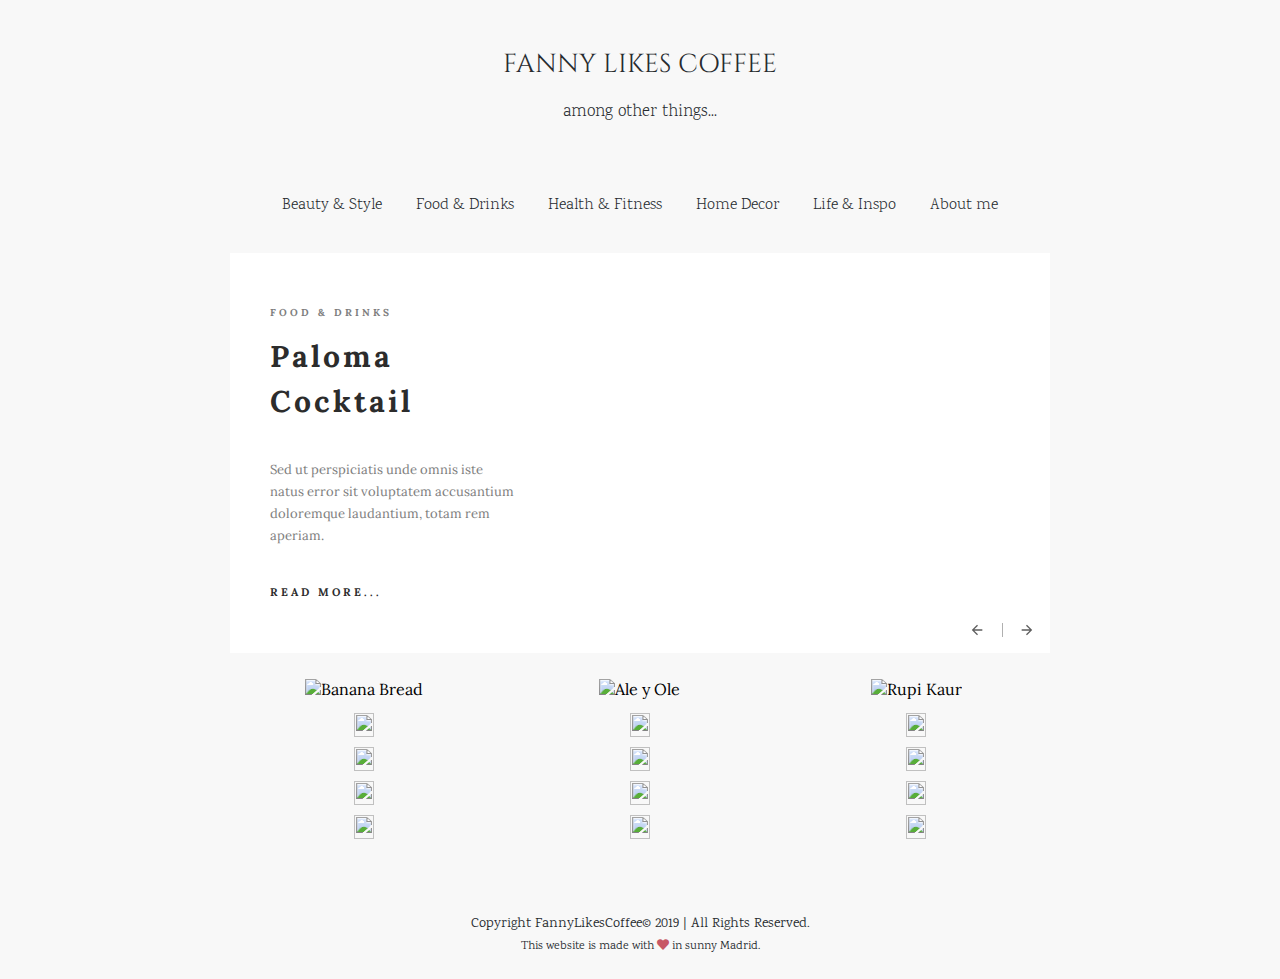
==== index.html @ d416ee3b "new github setup" ====
<!DOCTYPE html>
  <html lang="en">
    <head>
      <meta charset="UTF-8">
      <title>FANNY LIKES COFFEE</title>
      <!-- Stylesheet -->
      <link rel="stylesheet" href="css/style.css">
      <!-- Google Fonts -->
      <link href="https://fonts.googleapis.com/css?family=Cinzel|Karma:300,400|Lora:400,400i&display=swap" rel="stylesheet">
      <!-- Font Awesome -->
      <link rel="stylesheet" href="https://use.fontawesome.com/releases/v5.12.0/css/all.css">
      <!-- Favicon -->
      <link rel="shortcut icon" href="images/favicon.png" type="image/x-icon">
      <meta name="viewport" content="width=device-width, initial-scale=1">
    </head>

    <body>
      <div class="header">
        <h1><a href="index.html">FANNY LIKES COFFEE</a></h1>
        <h2>among other things...</h2>
      </div>

      <div class="navbar">
        <ul>
          <li><a href="categories/beauty-style.html">Beauty & Style</a></li>
          <li><a href="categories/food-drinks.html">Food & Drinks</a></li>
          <li><a href="categories/health-fitness.html">Health & Fitness</a></li>
          <li><a href="categories/home-decor.html">Home Decor</a></li>
          <li><a href="categories/life-inspo.html">Life & Inspo</a></li>
          <li><a href="about-me.html">About me</a></li>
        </ul>
      </div>

      <div class="carousel">
        <div class="carousel__nav">
          <span id="moveLeft" class="carousel__arrow">
            <svg class="carousel__icon" width="24" height="24" viewBox="0 0 24 24">
              <path d="M20,11V13H8L13.5,18.5L12.08,19.92L4.16,12L12.08,4.08L13.5,5.5L8,11H20Z"></path>
            </svg>
          </span>
          <span id="moveRight" class="carousel__arrow" >
            <svg class="carousel__icon"  width="24" height="24" viewBox="0 0 24 24">
              <path d="M4,11V13H16L10.5,18.5L11.92,19.92L19.84,12L11.92,4.08L10.5,5.5L16,11H4Z"></path>
            </svg>
          </span>
        </div>

        <div class="carousel-item carousel-item--1">
          <div class="carousel-item__image"></div>
          <div class="carousel-item__info">
            <div class="carousel-item__container">
              <h2 class="carousel-item__subtitle">Food & Drinks </h2>
              <h1 class="carousel-item__title">Paloma Cocktail</h1>
              <p class="carousel-item__description">Sed ut perspiciatis unde omnis iste natus error sit voluptatem accusantium doloremque laudantium, totam rem aperiam.</p>
              <a href="articles/article_11_PC.html" class="carousel-item__btn">Read More...</a>
            </div>
          </div>
        </div>

        <div class="carousel-item carousel-item--2">
          <div class="carousel-item__image"></div>
          <div class="carousel-item__info">
            <div class="carousel-item__container">
              <h2 class="carousel-item__subtitle">Food & Drinks </h2>
              <h1 class="carousel-item__title">Overnight Oats</h1>
              <p class="carousel-item__description">Clear Glass Window With Brown and White Wooden Frame iste natus error sit voluptatem accusantium doloremque laudantium.</p>
              <a href="articles/article_10_OO.html" class="carousel-item__btn">Read More...</a>
            </div>
          </div>
        </div>

        <div class="carousel-item carousel-item--3">
          <div class="carousel-item__image"></div>
          <div class="carousel-item__info">
            <div class="carousel-item__container">
              <h2 class="carousel-item__subtitle">Beauty & Style </h2>
              <h1 class="carousel-item__title">Ale y Ole</h1>
              <p class="carousel-item__description">Sed ut perspiciatis unde omnis iste natus error sit voluptatem accusantium doloremque laudantium, totam rem aperiam.</p>
              <a href="articles/article_14_AYO.html" class="carousel-item__btn">Read More...</a>
            </div>
          </div>
        </div>
      </div>


      <div class="cards">

        <!-- Article  -  -->
 <!--        <div class="card" id="card-">
          <div class="featured-image">
            <a href="articles/article__.html">
              <img src="">
            </a>
          </div>
          <div class="overlay">
            <span class="category-title">
              <a href="categories/.html/">Category</a>
            </span>
            <h2 class="entry-title">
              <a href="articles/article__.html">Title</a>
            </h2>
          </div>
        </div> -->


        <!-- Article 15 - The Best Banana Bread -->
        <div class="card" id="card-banana-bread">
          <div class="featured-image">
            <a href="articles/article_15_BB.html">
              <img src="https://res.cloudinary.com/fannylikescoffee/image/upload/v1581091167/article_14_1_square_p76kso.jpg" alt="Banana Bread">
            </a>
          </div>
          <div class="overlay">
            <span class="category-title">
              <a href="categories/food-drinks.html">Food & Drinks</a>
            </span>
            <h2 class="entry-title">
              <a href="articles/article_15_BB.html">The Best Banana Bread Recipe</a>
            </h2>
          </div>
        </div>

        <!-- Article 14 - Ale y Ole -->
        <div class="card" id="card-aleyole">
          <div class="featured-image">
            <a href="articles/article_14_AYO.html">
              <img src="https://res.cloudinary.com/fannylikescoffee/image/upload/v1581091166/article_12_1_square_m5jktp.jpg" alt="Ale y Ole">
            </a>
          </div>
          <div class="overlay">
            <span class="category-title">
              <a href="categories/beauty-style.html/">Beauty & Style</a>
            </span>
            <h2 class="entry-title">
              <a href="articles/article_14_AYO.html">Ale y Ole</a>
            </h2>
          </div>
        </div>

        <!-- Article 13 - Rupi Kaur -->
        <div class="card" id="card-rupikaur">
          <div class="featured-image">
            <a href="articles/article_13_RK.html">
              <img src="https://res.cloudinary.com/fannylikescoffee/image/upload/v1581091164/article_9_1_square_k3p8bo.jpg" alt="Rupi Kaur">
            </a>
          </div>
          <div class="overlay">
            <span class="category-title">
              <a href="categories/life-inspo.html/">Life & Inspo</a>
            </span>
            <h2 class="entry-title">
              <a href="articles/article_13_RK.html">Rupi Kaur</a>
            </h2>
          </div>
        </div>

        <!-- Article 12 - Apivita -->
        <div class="card" id="card-apivita">
          <div class="featured-image">
            <a href="articles/article_12_AV.html">
              <img src="https://res.cloudinary.com/fannylikescoffee/image/upload/v1581091167/article_15_1_square_uudepo.jpg">
            </a>
          </div>
          <div class="overlay">
            <span class="category-title">
              <a href="categories/beauty-style.html">Beauty & Style</a>
            </span>
            <h2 class="entry-title">
              <a href="articles/article_12_AV.html">Apivita</a>
            </h2>
          </div>
        </div>

        <!-- Article 11 - Paloma Cocktail -->
        <div class="card" id="card-paloma-cocktail">
          <div class="featured-image">
            <a href="articles/article_11_PC.html">
              <img src="https://res.cloudinary.com/fannylikescoffee/image/upload/v1581091165/article_11_1_square_uirbwn.jpg">
            </a>
          </div>
          <div class="overlay">
            <span class="category-title">
              <a href="categories/food-drinks.html/">Food & Drinks</a>
            </span>
            <h2 class="entry-title">
              <a href="articles/article_11_PC.html">Paloma Cocktail</a>
            </h2>
          </div>
        </div>

        <!-- Article 10 - Overnight Oats -->
        <div class="card" id="card-overnight-oats">
          <div class="featured-image">
            <a href="articles/article_10_OO.html">
              <img src="https://res.cloudinary.com/fannylikescoffee/image/upload/v1581091164/article_10_1_square_np8qg7.jpg">
            </a>
          </div>
          <div class="overlay">
            <span class="category-title">
              <a href="categories/food-drinks.html/">Food & Drinks</a>
            </span>
            <h2 class="entry-title">
              <a href="articles/article_10_OO.html">Overnight Oats</a>
            </h2>
          </div>
        </div>

        <!-- Article 09 - Jack Johnson -->
        <div class="card" id="card-jack-johnson">
          <div class="featured-image">
            <a href="articles/article_9_JJ.html">
              <img src="https://res.cloudinary.com/fannylikescoffee/image/upload/v1581091166/article_13_1_square_jksll8.jpg">
            </a>
          </div>
          <div class="overlay">
            <span class="category-title">
              <a href="categories/life-inspo.html/">Life & Inspo</a>
            </span>
            <h2 class="entry-title">
              <a href="articles/article_9_JJ.html">Jack Johnson</a>
            </h2>
          </div>
        </div>

        <!-- Article 08 - Symmetry Breakfast -->
        <div class="card" id="card-symmetry-breakfast">
          <div class="featured-image">
            <a href="articles/article_8_SS.html">
              <img src="https://res.cloudinary.com/fannylikescoffee/image/upload/v1581091163/article_8_1_square_vacmc2.png">
            </a>
          </div>
          <div class="overlay">
            <span class="category-title">
              <a href="categories/food-drinks.html/">Food & Drinks</a>
            </span>
            <h2 class="entry-title">
              <a href="articles/article_8_SS.html">Symmetry Breakfast</a>
            </h2>
          </div>
        </div>

        <!-- Article 07 - Breakfast at Tiffany’s -->
        <div class="card" id="card-breakfast-tiffanys">
          <div class="featured-image">
            <a href="articles/article_7_BT.html">
              <img src="https://res.cloudinary.com/fannylikescoffee/image/upload/v1581091162/article_7_1_square_z0yu9n.jpg">
            </a>
          </div>
          <div class="overlay">
            <span class="category-title">
              <a href="categories/life-inspo.html/">Life & Inspo</a>
            </span>
            <h2 class="entry-title">
              <a href="articles/article_7_BT.html">Breakfast at Tiffany’s</a>
            </h2>
          </div>
        </div>

        <!-- Article 06 - The ultimate Chocolate Cake recipe -->
        <div class="card" id="card-chocolate-cake">
          <div class="featured-image">
            <a href="articles/article_6_UC.html">
              <img src="https://res.cloudinary.com/fannylikescoffee/image/upload/v1581091162/article_6_1_square_xjjooy.jpg">
            </a>
          </div>
          <div class="overlay">
            <span class="category-title">
              <a href="categories/food-drinks.html/">Food & Drinks</a>
            </span>
            <h2 class="entry-title">
              <a href="articles/article_6_CC.html">The ultimate Chocolate Cake recipe</a>
            </h2>
          </div>
        </div>

        <!-- Article 05 - Cluse watches -->
        <div class="card" id="card-cluse-watch">
          <div class="featured-image">
            <a href="articles/article_5_CW.html">
              <img src="https://res.cloudinary.com/fannylikescoffee/image/upload/v1581091166/article_5_1_square_f24cqu.jpg">
            </a>
          </div>
          <div class="overlay">
            <span class="category-title">
              <a href="categories/beauty-style.html/">Beauty & Style</a>
            </span>
            <h2 class="entry-title">
              <a href="articles/article_5_CW.html">Cluse watches</a>
            </h2>
          </div>
        </div>


        <!-- Article 04 - H&M Home -->
        <div class="card" id="card-hm-home">
          <div class="featured-image">
            <a href="articles/article_4_HM.html">
              <img src="https://res.cloudinary.com/fannylikescoffee/image/upload/v1581091164/article_4_1_square_wdyxnf.jpg">
            </a>
          </div>
          <div class="overlay">
            <span class="category-title">
              <a href="categories/home-decor.html/">Home Decor</a>
            </span>
            <h2 class="entry-title">
              <a href="articles/article_4_HM.html">H&M Home</a>
            </h2>
          </div>
        </div>


        <!-- Article 03 - Coco & Eve hair mask -->
        <div class="card" id="card-coco-eve">
          <div class="featured-image">
            <a href="articles/article_3_CE.html">
              <img src="https://res.cloudinary.com/fannylikescoffee/image/upload/v1581091162/article_3_1_square_zd3vh6.jpg">
            </a>
          </div>
          <div class="overlay">
            <span class="category-title">
              <a href="categories/beauty-style.html/">Beauty & Style</a>
            </span>
            <h2 class="entry-title">
              <a href="articles/article_3_CE.html">Coco & Eve hair mask</a>
            </h2>
          </div>
        </div>


        <!-- Article 02 - This Works Sleep Range -->
        <div class="card" id="card-this-works">
          <div class="featured-image">
            <a href="articles/article_2_TW.html">
              <img src="https://res.cloudinary.com/fannylikescoffee/image/upload/v1581091162/article_2_1_square_fsgyw6.jpg">
            </a>
          </div>
          <div class="overlay">
            <span class="category-title">
              <a href="categories/life-inspo.html/">Life & Inspo</a>
            </span>
            <h2 class="entry-title">
              <a href="articles/article_2_TW.html">This Works Sleep Range</a>
            </h2>
          </div>
        </div>


        <!-- Article 01 - Marie Kondo -->
        <div class="card" id="card-">
          <div class="featured-image">
            <a href="articles/article_1_MK.html">
              <img src="https://res.cloudinary.com/fannylikescoffee/image/upload/v1581091161/article_1_1_square_kbwfm2.jpg">
            </a>
          </div>
          <div class="overlay">
            <span class="category-title">
              <a href="categories/life-inspo.html/">Life & Inspo</a>
            </span>
            <h2 class="entry-title">
              <a href="articles/article_1_MK.html">Marie Kondo</a>
            </h2>
          </div>
        </div>

      </div>

      <div class="footer">
        <div class="footer-copyright">
          <p>Copyright FannyLikesCoffee© 2019 | All Rights Reserved. </p>
          <span>This website is made with <i class="fas fa-heart"></i> in sunny Madrid.</span>
        </div>
      </div>

      <script src="https://code.jquery.com/jquery-3.3.1.slim.min.js"></script>
      <script src="js/_slider.js"></script>

    </body>
  </html>
---- css/style.css ----
/*Imports*/

@import url("components/_header.css");
@import url("components/_navbar.css");
@import url("components/_slider.css");
@import url("components/_cards.css");
@import url("components/_footer.css");
@import url("components/_article.css");
@import url("components/_about-me.css");

/*Fonts
font-family: 'Cinzel', serif;
font-family: 'Lora', serif;
font-family: 'Karma', serif;
*/

/*Main Style*/
body, html {
  margin: 0 auto;
  padding: 0;
  width: 80%;
  height: 100%;
  background-color: #F8F8F8;
  align-items: center;
  justify-content: center;
}

.navbar .active {
  color: #fe504f;
}


/*Media Queries*/
// Smallest device
@media (min-width: 100px) and (max-width: 575px) {
  .cards {
    grid-template-columns: 1fr;
  }
}

// Small devices (landscape phones, 576px and up)
@media (min-width: 576px) {
  .cards {
    grid-template-columns: 1fr;
  }
}

// Medium devices (tablets, 768px and up)
@media (min-width: 768px) {
  .cards {
    grid-template-columns: 1fr 1fr;
  }
}

// Large devices (desktops, 992px and up)
@media (min-width: 992px) {
  .cards {
    grid-template-columns: 1fr 1fr 1fr;
  }
}

// Extra large devices (large desktops, 1200px and up)
@media (min-width: 1200px) {
  .cards {
    grid-template-columns: 1fr 1fr 1fr 1fr;
  }
}
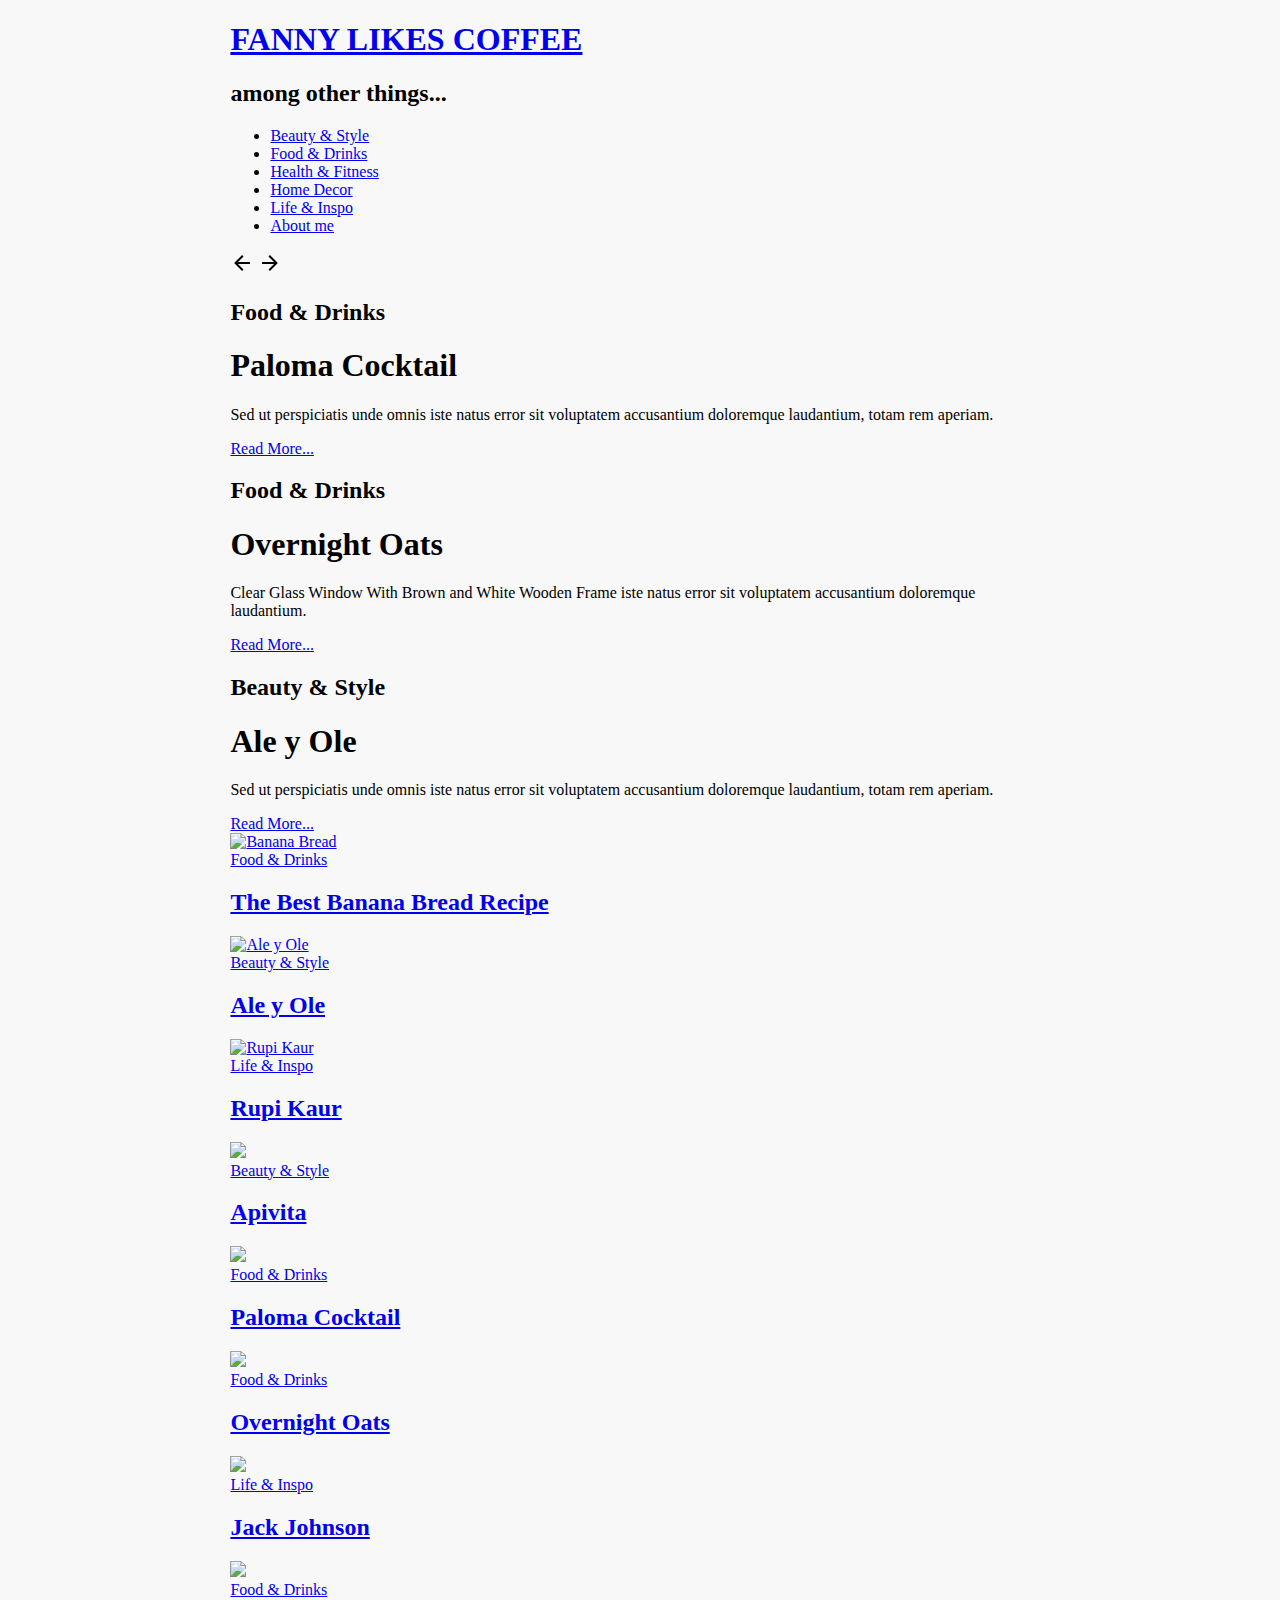
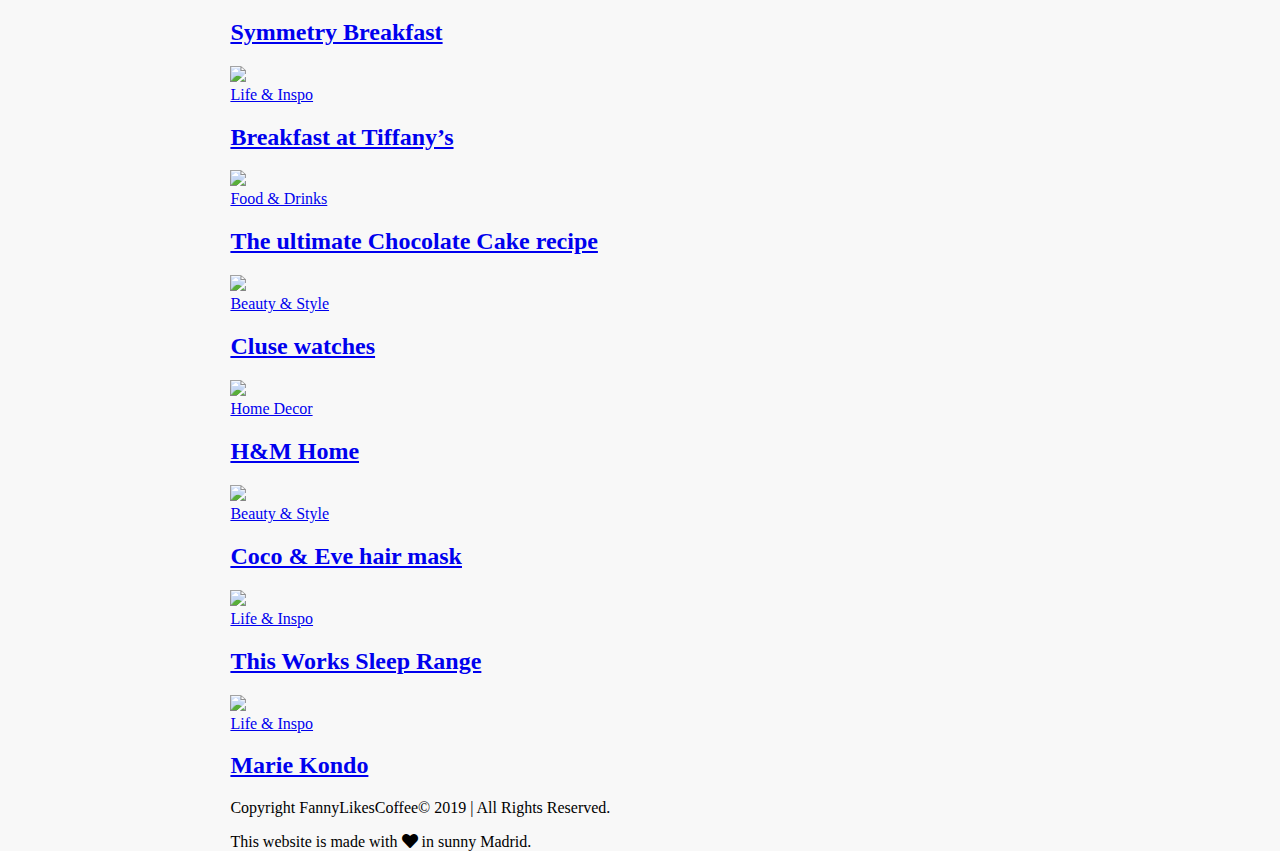
==== commit cbb1b8d6: "changed css stylesheet" ====
--- a/index.html
+++ b/index.html
@@ -4,7 +4,7 @@
       <meta charset="UTF-8">
       <title>FANNY LIKES COFFEE</title>
       <!-- Stylesheet -->
-      <link rel="stylesheet" href="css/style.css">
+      <link rel="stylesheet" href="style.css">
       <!-- Google Fonts -->
       <link href="https://fonts.googleapis.com/css?family=Cinzel|Karma:300,400|Lora:400,400i&display=swap" rel="stylesheet">
       <!-- Font Awesome -->
--- a/style.css
+++ b/style.css
@@ -0,0 +1,72 @@
+/*Imports*/
+
+@import url("components/_header.css");
+@import url("components/_navbar.css");
+@import url("components/_slider.css");
+@import url("components/_cards.css");
+@import url("components/_footer.css");
+@import url("components/_article.css");
+@import url("components/_about-me.css");
+
+/*Fonts
+font-family: 'Cinzel', serif;
+font-family: 'Lora', serif;
+font-family: 'Karma', serif;
+*/
+
+/*Main Style*/
+body, html {
+  margin: 0 auto;
+  padding: 0;
+  width: 80%;
+  height: 100%;
+  background-color: #F8F8F8;
+  align-items: center;
+  justify-content: center;
+}
+
+.navbar .active {
+  color: #fe504f;
+}
+
+
+/*Media Queries*/
+// Smallest device
+@media (min-width: 100px) and (max-width: 575px) {
+  .cards {
+    grid-template-columns: 1fr;
+  }
+}
+
+// Small devices (landscape phones, 576px and up)
+@media (min-width: 576px) {
+  .cards {
+    grid-template-columns: 1fr;
+  }
+}
+
+// Medium devices (tablets, 768px and up)
+@media (min-width: 768px) {
+  .cards {
+    grid-template-columns: 1fr 1fr;
+  }
+}
+
+// Large devices (desktops, 992px and up)
+@media (min-width: 992px) {
+  .cards {
+    grid-template-columns: 1fr 1fr 1fr;
+  }
+}
+
+// Extra large devices (large desktops, 1200px and up)
+@media (min-width: 1200px) {
+  .cards {
+    grid-template-columns: 1fr 1fr 1fr 1fr;
+  }
+}
+
+
+
+
+
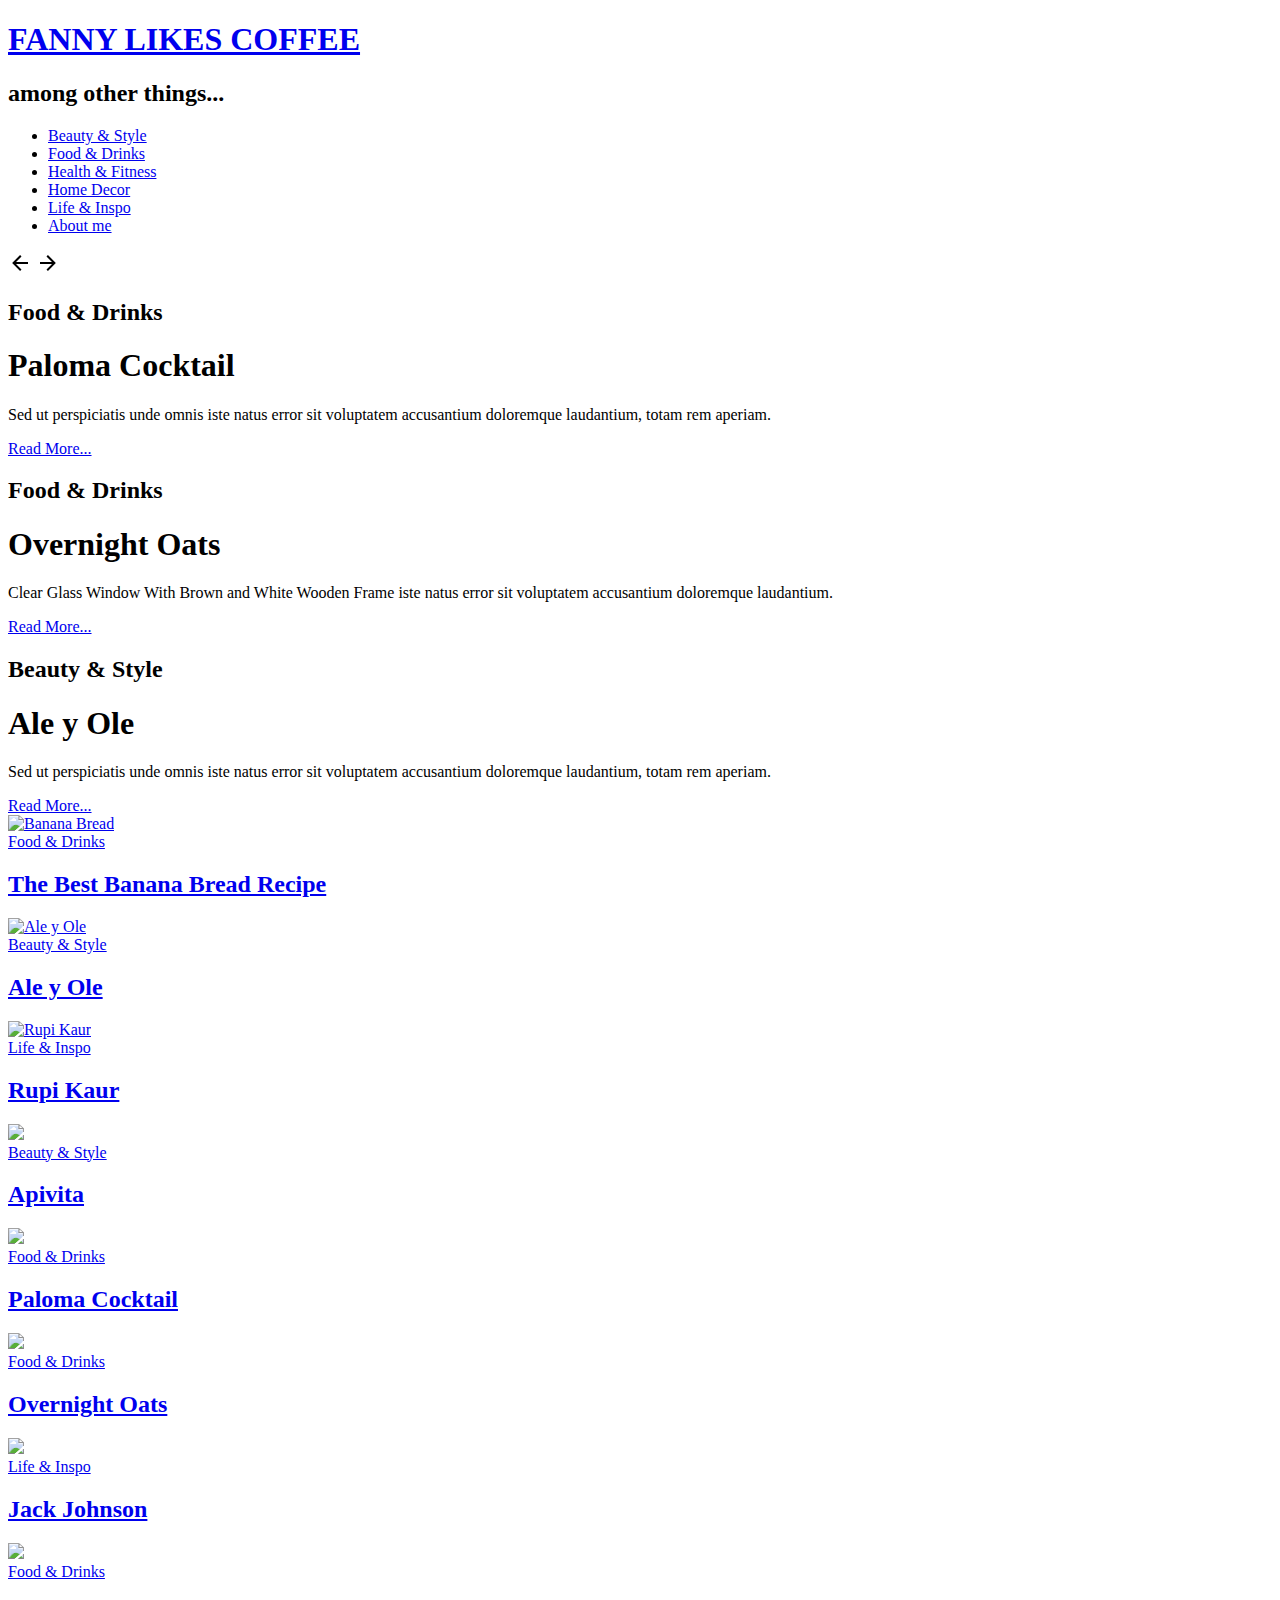
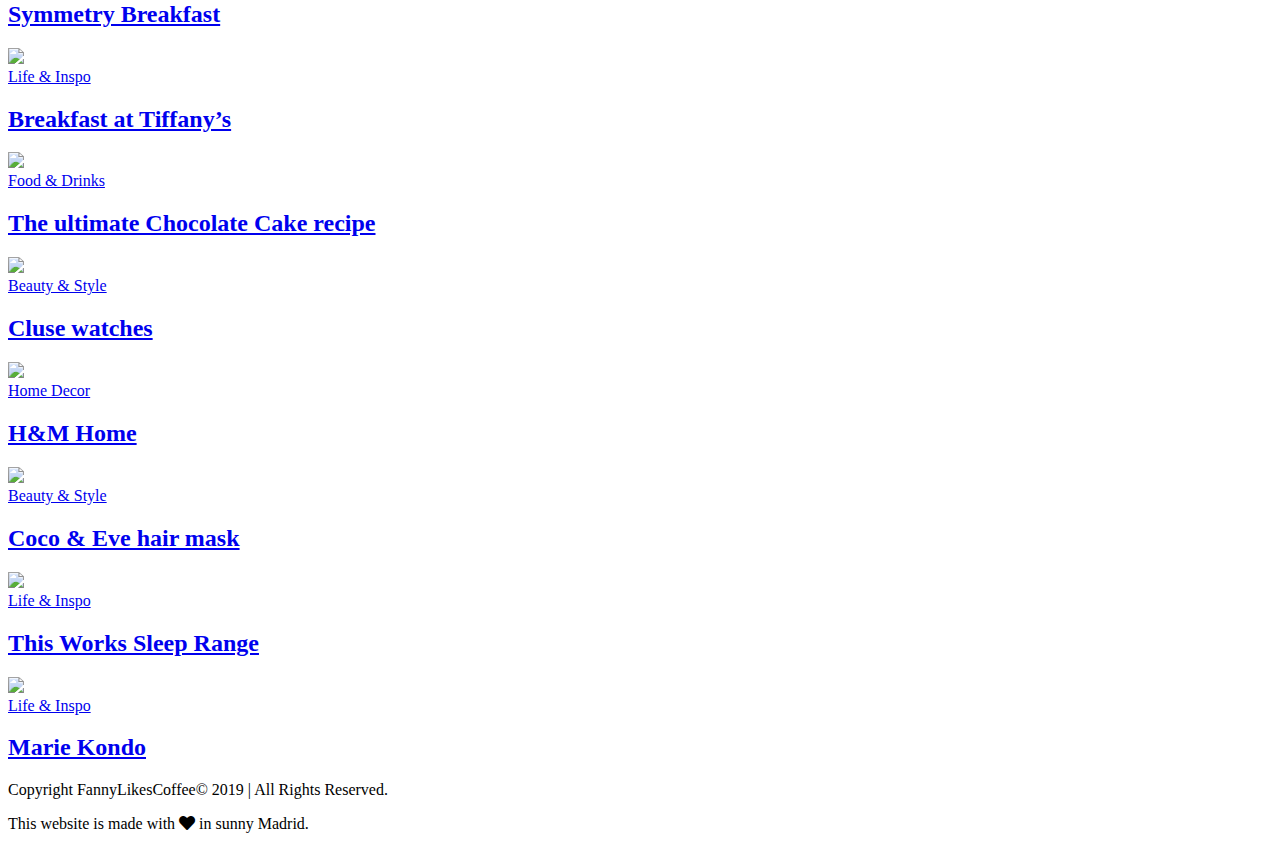
==== commit e70793a1: "updated branch" ====
--- a/index.html
+++ b/index.html
@@ -4,7 +4,7 @@
       <meta charset="UTF-8">
       <title>FANNY LIKES COFFEE</title>
       <!-- Stylesheet -->
-      <link rel="stylesheet" href="style.css">
+      <link rel="stylesheet" href="/fannylikescoffee/style.css">
       <!-- Google Fonts -->
       <link href="https://fonts.googleapis.com/css?family=Cinzel|Karma:300,400|Lora:400,400i&display=swap" rel="stylesheet">
       <!-- Font Awesome -->
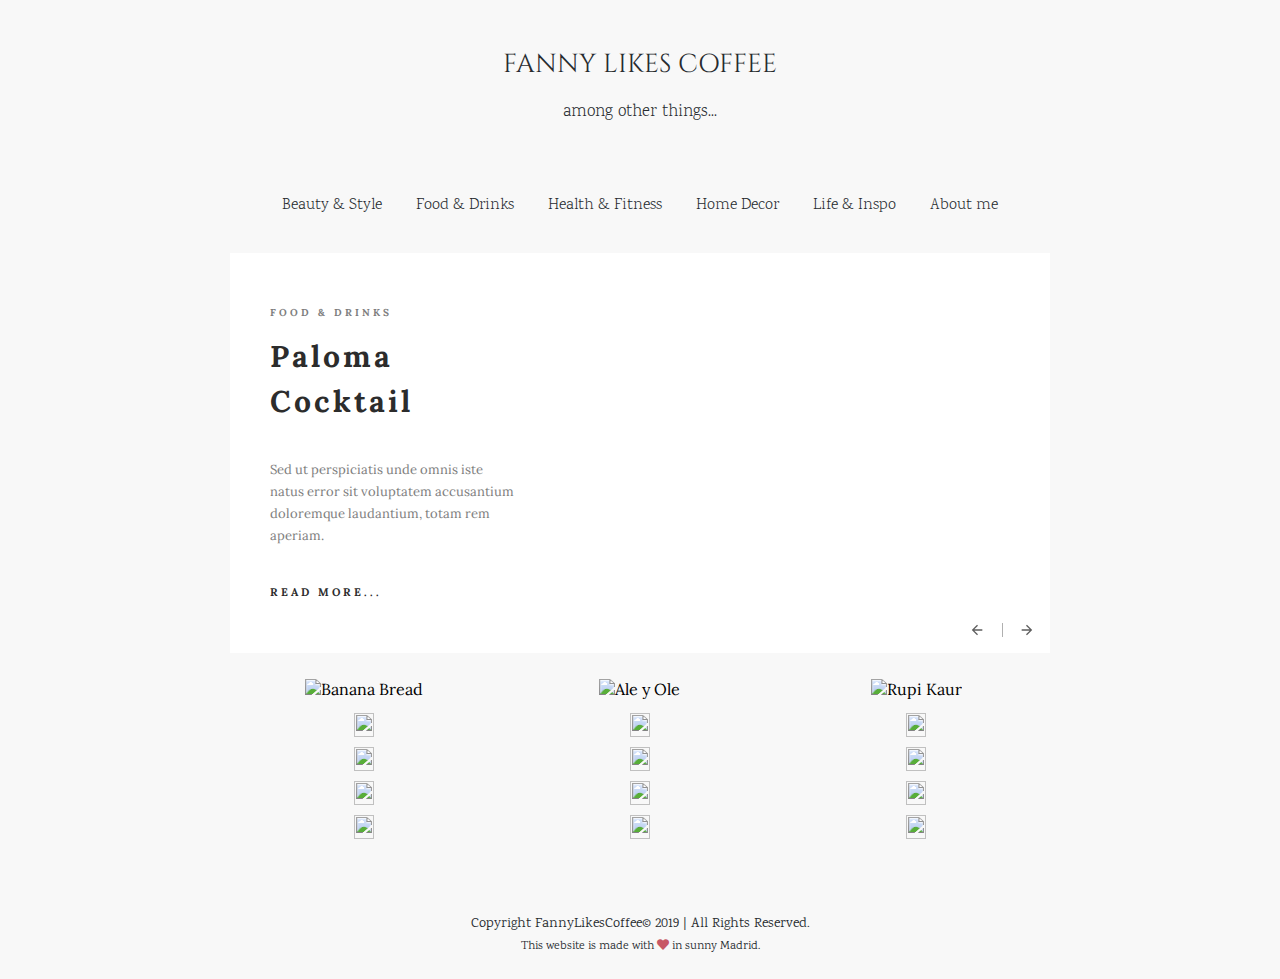
==== commit 1b862e80: "updated branch" ====
--- a/index.html
+++ b/index.html
@@ -4,7 +4,7 @@
       <meta charset="UTF-8">
       <title>FANNY LIKES COFFEE</title>
       <!-- Stylesheet -->
-      <link rel="stylesheet" href="/fannylikescoffee/style.css">
+      <link rel="stylesheet" href="style.css">
       <!-- Google Fonts -->
       <link href="https://fonts.googleapis.com/css?family=Cinzel|Karma:300,400|Lora:400,400i&display=swap" rel="stylesheet">
       <!-- Font Awesome -->
@@ -372,7 +372,7 @@
       </div>
 
       <script src="https://code.jquery.com/jquery-3.3.1.slim.min.js"></script>
-      <script src="js/_slider.js"></script>
+      <script src="js/slider.js"></script>
 
     </body>
   </html>
--- a/style.css
+++ b/style.css
@@ -0,0 +1,72 @@
+/*Imports*/
+
+@import url("css/components/header.css");
+@import url("css/components/navbar.css");
+@import url("css/components/slider.css");
+@import url("css/components/cards.css");
+@import url("css/components/footer.css");
+@import url("css/components/article.css");
+@import url("css/components/about-me.css");
+
+/*Fonts
+font-family: 'Cinzel', serif;
+font-family: 'Lora', serif;
+font-family: 'Karma', serif;
+*/
+
+/*Main Style*/
+body, html {
+  margin: 0 auto;
+  padding: 0;
+  width: 80%;
+  height: 100%;
+  background-color: #F8F8F8;
+  align-items: center;
+  justify-content: center;
+}
+
+.navbar .active {
+  color: #fe504f;
+}
+
+
+/*Media Queries*/
+// Smallest device
+@media (min-width: 100px) and (max-width: 575px) {
+  .cards {
+    grid-template-columns: 1fr;
+  }
+}
+
+// Small devices (landscape phones, 576px and up)
+@media (min-width: 576px) {
+  .cards {
+    grid-template-columns: 1fr;
+  }
+}
+
+// Medium devices (tablets, 768px and up)
+@media (min-width: 768px) {
+  .cards {
+    grid-template-columns: 1fr 1fr;
+  }
+}
+
+// Large devices (desktops, 992px and up)
+@media (min-width: 992px) {
+  .cards {
+    grid-template-columns: 1fr 1fr 1fr;
+  }
+}
+
+// Extra large devices (large desktops, 1200px and up)
+@media (min-width: 1200px) {
+  .cards {
+    grid-template-columns: 1fr 1fr 1fr 1fr;
+  }
+}
+
+
+
+
+
